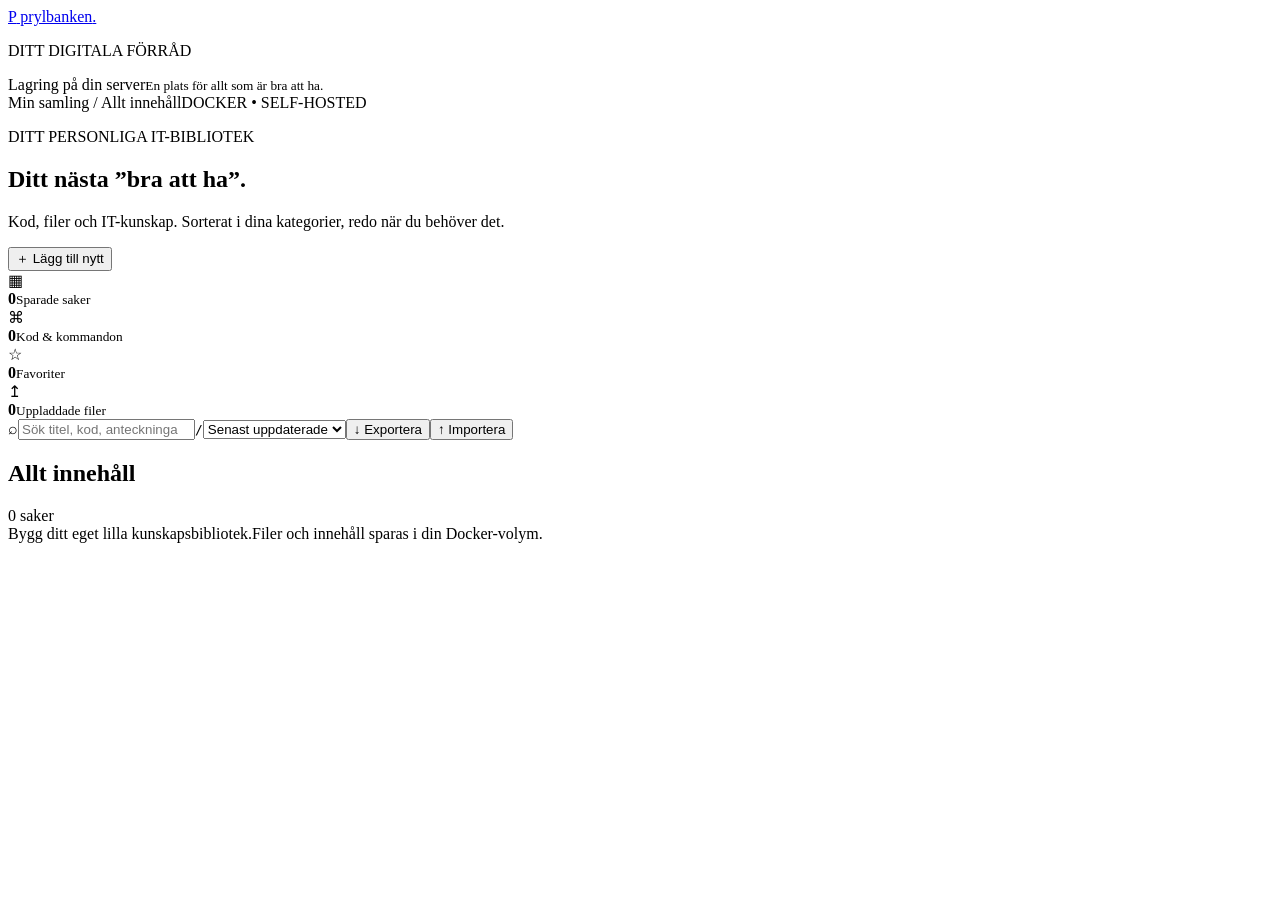
==== public/index.html @ 6cc20b39 "feat: add self-hosted Prylbanken IT library Add searchable categories, code uploads, attachments and" ====
<!doctype html>
<html lang="sv">
<head>
  <meta charset="utf-8">
  <meta name="viewport" content="width=device-width, initial-scale=1">
  <meta name="theme-color" content="#11151d">
  <title>Prylbanken – ditt digitala förråd</title>
  <link rel="stylesheet" href="/style.css">
  <script src="/app.js" defer></script>
</head>
<body>
  <aside class="sidebar">
    <a class="brand" href="/"><span class="brand-icon">P</span> prylbanken<span class="brand-dot">.</span></a>
    <p class="sidebar-label">DITT DIGITALA FÖRRÅD</p>
    <nav id="navigation" aria-label="Kategorier"></nav>
    <div class="sidebar-bottom"><span class="status-dot"></span> Lagring på din server<small>En plats för allt som är bra att ha.</small></div>
  </aside>
  <main>
    <header class="topbar"><span>Min samling <span class="crumb">/</span> <span id="breadcrumb">Allt innehåll</span></span><span class="server-badge">DOCKER • SELF-HOSTED</span></header>
    <section class="page-heading"><div><p class="eyebrow">DITT PERSONLIGA IT-BIBLIOTEK</p><h1 id="page-title">Ditt nästa <span>”bra att ha”.</span></h1><p class="subtitle">Kod, filer och IT-kunskap. Sorterat i dina kategorier, redo när du behöver det.</p></div><button class="primary" id="add-button">＋ Lägg till nytt</button></section>
    <section class="stats" aria-label="Statistik"><div><span class="stat-icon">▦</span><div><strong id="total">0</strong><small>Sparade saker</small></div></div><div><span class="stat-icon purple">⌘</span><div><strong id="commands">0</strong><small>Kod & kommandon</small></div></div><div><span class="stat-icon amber">☆</span><div><strong id="favorites">0</strong><small>Favoriter</small></div></div><div><span class="stat-icon blue">↥</span><div><strong id="files">0</strong><small>Uppladdade filer</small></div></div></section>
    <section class="toolbar"><label class="search"><span>⌕</span><input id="search" type="search" placeholder="Sök titel, kod, anteckningar eller taggar…" aria-label="Sök i samlingen"><kbd>/</kbd></label><select id="sort" aria-label="Sortering"><option value="new">Senast uppdaterade</option><option value="title">Titel A–Ö</option><option value="old">Äldst först</option></select><button id="export-button" class="secondary">↓ Exportera</button><button id="import-button" class="secondary">↑ Importera</button><input type="file" id="import-file" accept=".json,application/json" hidden></section>
    <div class="section-title"><h2 id="collection-title">Allt innehåll</h2><span id="result-count">0 saker</span></div>
    <div id="error" class="error" role="alert" hidden></div>
    <section id="cards" class="cards" aria-label="Sparat innehåll"></section>
    <section id="empty" class="empty" hidden><div class="empty-icon">▧</div><h2 id="empty-title">Här börjar din samling.</h2><p id="empty-text">Spara din första länk, kodsnutt eller fil – och slipp leta nästa gång.</p><div class="empty-actions"><button id="first-button" class="primary">＋ Spara något</button><button id="examples-button" class="secondary">Lägg till start­exempel</button></div></section>
    <footer>Bygg ditt eget lilla kunskapsbibliotek.<span>Filer och innehåll sparas i din Docker-volym.</span></footer>
  </main>
  <dialog id="editor"><form id="edit-form"><div class="dialog-heading"><div><p class="eyebrow">EN SAK MINDRE ATT KOMMA IHÅG</p><h2 id="editor-title">Lägg till nytt</h2></div><button type="button" class="icon-button close-dialog" aria-label="Stäng">×</button></div><label>Titel<input name="title" required maxlength="200" placeholder="T.ex. Starta min Valheim-server"></label><div class="form-row"><label>Kategori<select name="category" id="category-input"></select></label><label>Taggar<input name="tags" maxlength="500" placeholder="valheim, linux, hemma"></label></div><label id="custom-category-label" hidden>Egen kategori<input id="custom-category" maxlength="60" placeholder="T.ex. Proxmox, Kubernetes eller Python"></label><label class="upload">↥ Läs in kod från en textfil<span>UTF-8 • max 200 kB • innehållet blir sökbart och redigerbart</span><input id="code-file" type="file"></label><label id="content-label"><span id="content-caption">Kod, kommando eller text</span><textarea name="content" rows="7" maxlength="200000" spellcheck="false" placeholder="Klistra in det du vill spara…"></textarea></label><label>Anteckningar<textarea name="notes" rows="2" maxlength="10000" placeholder="Hur används det? Vad behöver du tänka på?"></textarea></label><label class="upload">↥ Bifoga en fil <span>Max 20 MB • även .bat, .sh, .zip och konfigurationsfiler</span><input id="attachment" type="file"></label><p id="existing-file" class="muted"></p><label class="checkbox"><input name="favorite" type="checkbox"> Markera som favorit</label><p id="form-error" class="error" role="alert" hidden></p><div class="dialog-footer"><button type="button" class="secondary close-dialog">Avbryt</button><button type="submit" class="primary" id="save-button">Spara i samlingen</button></div></form></dialog>
  <dialog id="detail"><div class="dialog-heading"><div><p class="eyebrow" id="detail-category"></p><h2 id="detail-title"></h2></div><button class="icon-button close-detail" aria-label="Stäng">×</button></div><div id="detail-body"></div><div class="dialog-footer"><button class="secondary close-detail">Stäng</button><button class="primary" id="detail-edit">Redigera</button></div></dialog>
  <div id="toast" role="status" hidden></div>
</body>
</html>
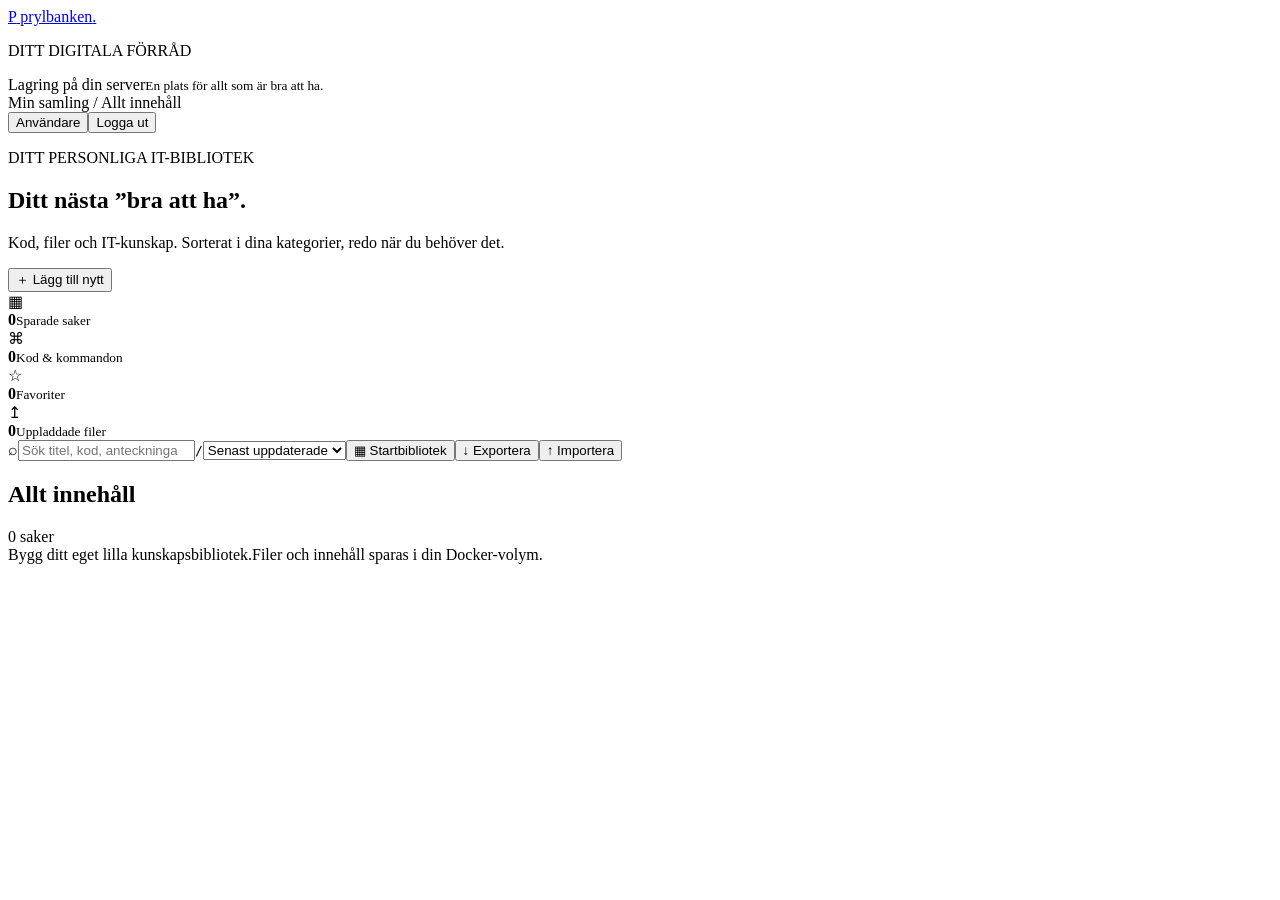
==== commit fd62635d: "feat: add admin accounts and a curated IT starter library Replace browser Basic authentication with " ====
--- a/public/index.html
+++ b/public/index.html
@@ -16,10 +16,10 @@
     <div class="sidebar-bottom"><span class="status-dot"></span> Lagring på din server<small>En plats för allt som är bra att ha.</small></div>
   </aside>
   <main>
-    <header class="topbar"><span>Min samling <span class="crumb">/</span> <span id="breadcrumb">Allt innehåll</span></span><span class="server-badge">DOCKER • SELF-HOSTED</span></header>
+    <header class="topbar"><span>Min samling <span class="crumb">/</span> <span id="breadcrumb">Allt innehåll</span></span><div class="account-actions"><span id="account-name" class="account-badge"></span><button class="secondary" id="users-button">Användare</button><button class="secondary" id="logout-button">Logga ut</button></div></header>
     <section class="page-heading"><div><p class="eyebrow">DITT PERSONLIGA IT-BIBLIOTEK</p><h1 id="page-title">Ditt nästa <span>”bra att ha”.</span></h1><p class="subtitle">Kod, filer och IT-kunskap. Sorterat i dina kategorier, redo när du behöver det.</p></div><button class="primary" id="add-button">＋ Lägg till nytt</button></section>
     <section class="stats" aria-label="Statistik"><div><span class="stat-icon">▦</span><div><strong id="total">0</strong><small>Sparade saker</small></div></div><div><span class="stat-icon purple">⌘</span><div><strong id="commands">0</strong><small>Kod & kommandon</small></div></div><div><span class="stat-icon amber">☆</span><div><strong id="favorites">0</strong><small>Favoriter</small></div></div><div><span class="stat-icon blue">↥</span><div><strong id="files">0</strong><small>Uppladdade filer</small></div></div></section>
-    <section class="toolbar"><label class="search"><span>⌕</span><input id="search" type="search" placeholder="Sök titel, kod, anteckningar eller taggar…" aria-label="Sök i samlingen"><kbd>/</kbd></label><select id="sort" aria-label="Sortering"><option value="new">Senast uppdaterade</option><option value="title">Titel A–Ö</option><option value="old">Äldst först</option></select><button id="export-button" class="secondary">↓ Exportera</button><button id="import-button" class="secondary">↑ Importera</button><input type="file" id="import-file" accept=".json,application/json" hidden></section>
+    <section class="toolbar"><label class="search"><span>⌕</span><input id="search" type="search" placeholder="Sök titel, kod, anteckningar eller taggar…" aria-label="Sök i samlingen"><kbd>/</kbd></label><select id="sort" aria-label="Sortering"><option value="new">Senast uppdaterade</option><option value="title">Titel A–Ö</option><option value="old">Äldst först</option></select><button id="catalog-button" class="secondary">▦ Startbibliotek</button><button id="export-button" class="secondary">↓ Exportera</button><button id="import-button" class="secondary">↑ Importera</button><input type="file" id="import-file" accept=".json,application/json" hidden></section>
     <div class="section-title"><h2 id="collection-title">Allt innehåll</h2><span id="result-count">0 saker</span></div>
     <div id="error" class="error" role="alert" hidden></div>
     <section id="cards" class="cards" aria-label="Sparat innehåll"></section>
@@ -28,6 +28,20 @@
   </main>
   <dialog id="editor"><form id="edit-form"><div class="dialog-heading"><div><p class="eyebrow">EN SAK MINDRE ATT KOMMA IHÅG</p><h2 id="editor-title">Lägg till nytt</h2></div><button type="button" class="icon-button close-dialog" aria-label="Stäng">×</button></div><label>Titel<input name="title" required maxlength="200" placeholder="T.ex. Starta min Valheim-server"></label><div class="form-row"><label>Kategori<select name="category" id="category-input"></select></label><label>Taggar<input name="tags" maxlength="500" placeholder="valheim, linux, hemma"></label></div><label id="custom-category-label" hidden>Egen kategori<input id="custom-category" maxlength="60" placeholder="T.ex. Proxmox, Kubernetes eller Python"></label><label class="upload">↥ Läs in kod från en textfil<span>UTF-8 • max 200 kB • innehållet blir sökbart och redigerbart</span><input id="code-file" type="file"></label><label id="content-label"><span id="content-caption">Kod, kommando eller text</span><textarea name="content" rows="7" maxlength="200000" spellcheck="false" placeholder="Klistra in det du vill spara…"></textarea></label><label>Anteckningar<textarea name="notes" rows="2" maxlength="10000" placeholder="Hur används det? Vad behöver du tänka på?"></textarea></label><label class="upload">↥ Bifoga en fil <span>Max 20 MB • även .bat, .sh, .zip och konfigurationsfiler</span><input id="attachment" type="file"></label><p id="existing-file" class="muted"></p><label class="checkbox"><input name="favorite" type="checkbox"> Markera som favorit</label><p id="form-error" class="error" role="alert" hidden></p><div class="dialog-footer"><button type="button" class="secondary close-dialog">Avbryt</button><button type="submit" class="primary" id="save-button">Spara i samlingen</button></div></form></dialog>
   <dialog id="detail"><div class="dialog-heading"><div><p class="eyebrow" id="detail-category"></p><h2 id="detail-title"></h2></div><button class="icon-button close-detail" aria-label="Stäng">×</button></div><div id="detail-body"></div><div class="dialog-footer"><button class="secondary close-detail">Stäng</button><button class="primary" id="detail-edit">Redigera</button></div></dialog>
+  <dialog id="users-dialog">
+    <div class="dialog-heading"><div><p class="eyebrow">ETT GEMENSAMT BIBLIOTEK</p><h2>Användare & konto</h2></div><button type="button" class="icon-button" id="close-users" aria-label="Stäng">×</button></div>
+    <p class="muted">Alla konton är administratörer. De kan läsa och ändra allt innehåll samt skapa fler användare.</p>
+    <p id="users-error" class="error" role="alert" hidden></p>
+    <div id="users-list" class="users-list" aria-label="Användare"></div>
+    <form id="user-form" class="account-form"><h3>Skapa en användare</h3><label>Användarnamn<input name="username" required minlength="3" maxlength="40" pattern="[a-zA-Z0-9_.\-]{3,40}" autocomplete="off" placeholder="T.ex. richard"><small class="muted">3–40 tecken: a–z, siffror, punkt, bindestreck eller understreck.</small></label><label>Tillfälligt lösenord<input name="password" type="password" required minlength="12" maxlength="256" autocomplete="new-password" placeholder="Minst 12 tecken"><small class="muted">Dela lösenordet säkert. Användaren kan sedan byta det här.</small></label><p id="user-error" class="error" role="alert" hidden></p><button type="submit" class="primary" id="create-user-button">＋ Skapa administratör</button></form>
+    <form id="password-form" class="account-form"><h3>Byt ditt lösenord</h3><label>Nuvarande lösenord<input name="current_password" type="password" required maxlength="256" autocomplete="current-password"></label><label>Nytt lösenord<input name="new_password" type="password" required minlength="12" maxlength="256" autocomplete="new-password"></label><label>Bekräfta nytt lösenord<input name="confirm_password" type="password" required minlength="12" maxlength="256" autocomplete="new-password"></label><p id="password-error" class="error" role="alert" hidden></p><p class="muted">Du loggas ut från alla enheter efter lösenordsbytet.</p><button type="submit" class="secondary" id="change-password-button">Byt lösenord</button></form>
+  </dialog>
+  <dialog id="catalog-dialog">
+    <div class="dialog-heading"><div><p class="eyebrow">FYLL PÅ MED BRA-ATT-HA</p><h2>Ett försprång till ditt bibliotek.</h2></div><button type="button" class="icon-button" id="close-catalog" aria-label="Stäng">×</button></div>
+    <p class="muted">Välj startpaket. Mallarna sparas som vanliga, redigerbara poster. Redan tillagda exempel hoppas över, även om du ändrat dem.</p>
+    <p class="catalog-warning">◇ Kommandona är mallar, inte färdigkonfigurerade servrar. Anpassa sökvägar, lösenord och portar. Läs anteckningar och referenser före körning. Inget kommando körs av Prylbanken.</p>
+    <form id="catalog-form"><div id="catalog-packs"></div><p id="catalog-error" class="error" role="alert" hidden></p><div class="dialog-footer"><button type="submit" class="primary" id="add-packs-button">Lägg till valda paket</button></div></form>
+  </dialog>
   <div id="toast" role="status" hidden></div>
 </body>
 </html>
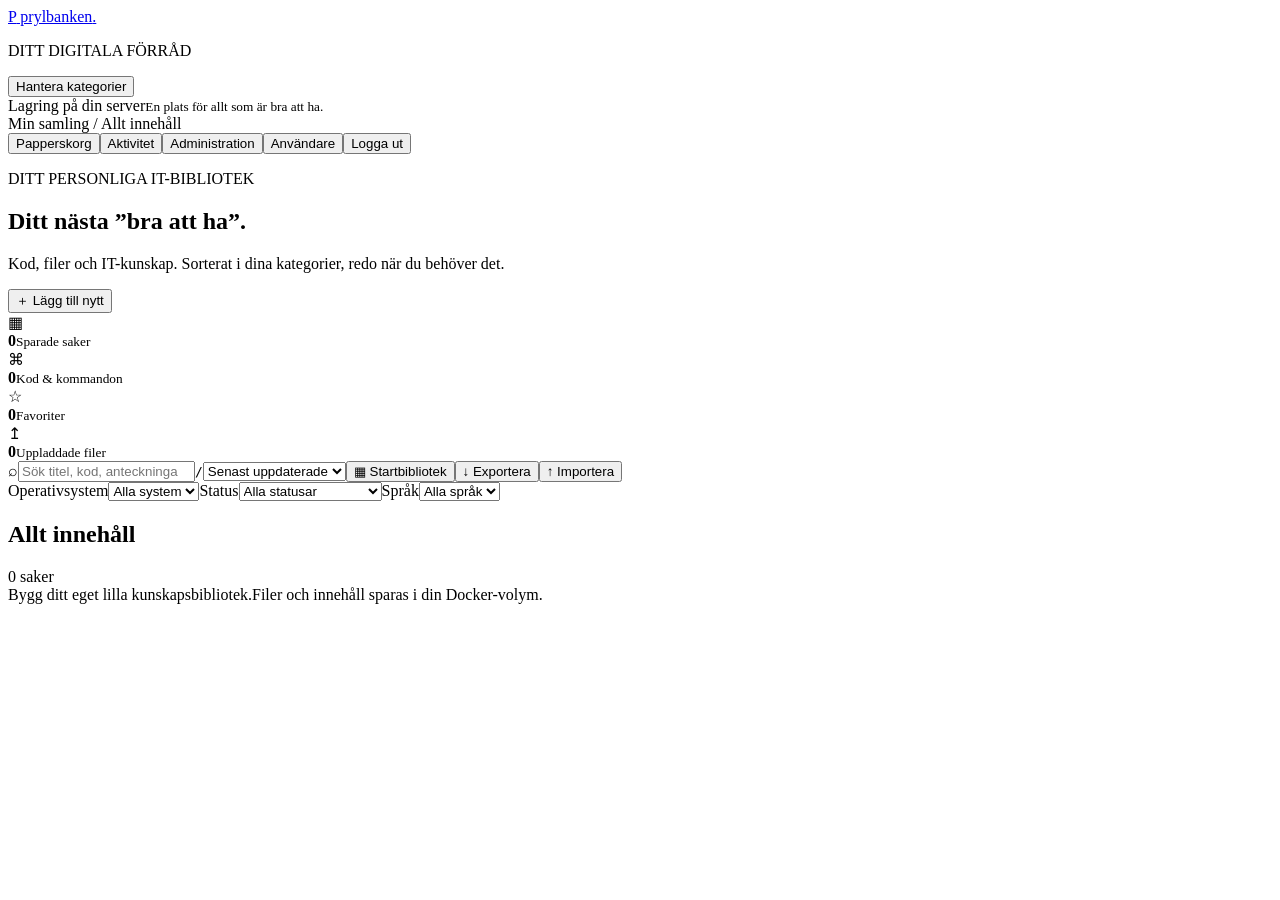
==== commit f4e0497f: "feat: add library history, administration and daily backups Add metadata and syntax-highlighted code" ====
--- a/public/index.html
+++ b/public/index.html
@@ -13,21 +13,22 @@
     <a class="brand" href="/"><span class="brand-icon">P</span> prylbanken<span class="brand-dot">.</span></a>
     <p class="sidebar-label">DITT DIGITALA FÖRRÅD</p>
     <nav id="navigation" aria-label="Kategorier"></nav>
-    <div class="sidebar-bottom"><span class="status-dot"></span> Lagring på din server<small>En plats för allt som är bra att ha.</small></div>
+    <button id="category-manage-button" class="secondary category-manage">Hantera kategorier</button><div class="sidebar-bottom"><span class="status-dot"></span> Lagring på din server<small>En plats för allt som är bra att ha.</small></div>
   </aside>
   <main>
-    <header class="topbar"><span>Min samling <span class="crumb">/</span> <span id="breadcrumb">Allt innehåll</span></span><div class="account-actions"><span id="account-name" class="account-badge"></span><button class="secondary" id="users-button">Användare</button><button class="secondary" id="logout-button">Logga ut</button></div></header>
+    <header class="topbar"><span>Min samling <span class="crumb">/</span> <span id="breadcrumb">Allt innehåll</span></span><div class="account-actions"><span id="account-name" class="account-badge"></span><button class="secondary" id="trash-button">Papperskorg</button><button class="secondary" id="activity-button">Aktivitet</button><button class="secondary" id="admin-button">Administration</button><button class="secondary" id="users-button">Användare</button><button class="secondary" id="logout-button">Logga ut</button></div></header>
     <section class="page-heading"><div><p class="eyebrow">DITT PERSONLIGA IT-BIBLIOTEK</p><h1 id="page-title">Ditt nästa <span>”bra att ha”.</span></h1><p class="subtitle">Kod, filer och IT-kunskap. Sorterat i dina kategorier, redo när du behöver det.</p></div><button class="primary" id="add-button">＋ Lägg till nytt</button></section>
     <section class="stats" aria-label="Statistik"><div><span class="stat-icon">▦</span><div><strong id="total">0</strong><small>Sparade saker</small></div></div><div><span class="stat-icon purple">⌘</span><div><strong id="commands">0</strong><small>Kod & kommandon</small></div></div><div><span class="stat-icon amber">☆</span><div><strong id="favorites">0</strong><small>Favoriter</small></div></div><div><span class="stat-icon blue">↥</span><div><strong id="files">0</strong><small>Uppladdade filer</small></div></div></section>
     <section class="toolbar"><label class="search"><span>⌕</span><input id="search" type="search" placeholder="Sök titel, kod, anteckningar eller taggar…" aria-label="Sök i samlingen"><kbd>/</kbd></label><select id="sort" aria-label="Sortering"><option value="new">Senast uppdaterade</option><option value="title">Titel A–Ö</option><option value="old">Äldst först</option></select><button id="catalog-button" class="secondary">▦ Startbibliotek</button><button id="export-button" class="secondary">↓ Exportera</button><button id="import-button" class="secondary">↑ Importera</button><input type="file" id="import-file" accept=".json,application/json" hidden></section>
+    <section class="filters" aria-label="Filtrera innehåll"><label>Operativsystem<select id="filter-os"><option value="">Alla system</option></select></label><label>Status<select id="filter-status"><option value="">Alla statusar</option><option value="template">Mall</option><option value="tested">Testad</option><option value="needs-update">Behöver uppdateras</option></select></label><label>Språk<select id="filter-language"><option value="">Alla språk</option></select></label></section>
     <div class="section-title"><h2 id="collection-title">Allt innehåll</h2><span id="result-count">0 saker</span></div>
     <div id="error" class="error" role="alert" hidden></div>
     <section id="cards" class="cards" aria-label="Sparat innehåll"></section>
     <section id="empty" class="empty" hidden><div class="empty-icon">▧</div><h2 id="empty-title">Här börjar din samling.</h2><p id="empty-text">Spara din första länk, kodsnutt eller fil – och slipp leta nästa gång.</p><div class="empty-actions"><button id="first-button" class="primary">＋ Spara något</button><button id="examples-button" class="secondary">Lägg till start­exempel</button></div></section>
     <footer>Bygg ditt eget lilla kunskapsbibliotek.<span>Filer och innehåll sparas i din Docker-volym.</span></footer>
   </main>
-  <dialog id="editor"><form id="edit-form"><div class="dialog-heading"><div><p class="eyebrow">EN SAK MINDRE ATT KOMMA IHÅG</p><h2 id="editor-title">Lägg till nytt</h2></div><button type="button" class="icon-button close-dialog" aria-label="Stäng">×</button></div><label>Titel<input name="title" required maxlength="200" placeholder="T.ex. Starta min Valheim-server"></label><div class="form-row"><label>Kategori<select name="category" id="category-input"></select></label><label>Taggar<input name="tags" maxlength="500" placeholder="valheim, linux, hemma"></label></div><label id="custom-category-label" hidden>Egen kategori<input id="custom-category" maxlength="60" placeholder="T.ex. Proxmox, Kubernetes eller Python"></label><label class="upload">↥ Läs in kod från en textfil<span>UTF-8 • max 200 kB • innehållet blir sökbart och redigerbart</span><input id="code-file" type="file"></label><label id="content-label"><span id="content-caption">Kod, kommando eller text</span><textarea name="content" rows="7" maxlength="200000" spellcheck="false" placeholder="Klistra in det du vill spara…"></textarea></label><label>Anteckningar<textarea name="notes" rows="2" maxlength="10000" placeholder="Hur används det? Vad behöver du tänka på?"></textarea></label><label class="upload">↥ Bifoga en fil <span>Max 20 MB • även .bat, .sh, .zip och konfigurationsfiler</span><input id="attachment" type="file"></label><p id="existing-file" class="muted"></p><label class="checkbox"><input name="favorite" type="checkbox"> Markera som favorit</label><p id="form-error" class="error" role="alert" hidden></p><div class="dialog-footer"><button type="button" class="secondary close-dialog">Avbryt</button><button type="submit" class="primary" id="save-button">Spara i samlingen</button></div></form></dialog>
-  <dialog id="detail"><div class="dialog-heading"><div><p class="eyebrow" id="detail-category"></p><h2 id="detail-title"></h2></div><button class="icon-button close-detail" aria-label="Stäng">×</button></div><div id="detail-body"></div><div class="dialog-footer"><button class="secondary close-detail">Stäng</button><button class="primary" id="detail-edit">Redigera</button></div></dialog>
+  <dialog id="editor"><form id="edit-form"><div class="dialog-heading"><div><p class="eyebrow">EN SAK MINDRE ATT KOMMA IHÅG</p><h2 id="editor-title">Lägg till nytt</h2></div><button type="button" class="icon-button close-dialog" aria-label="Stäng">×</button></div><label>Titel<input name="title" required maxlength="200" placeholder="T.ex. Starta min Valheim-server"></label><label>Filnamn vid nedladdning<input name="download_name" maxlength="200" placeholder="Valfritt – t.ex. start-server.sh"></label><div class="form-row"><label>Kategori<select name="category" id="category-input"></select></label><label>Taggar<input name="tags" maxlength="500" placeholder="valheim, linux, hemma"></label></div><label id="custom-category-label" hidden>Egen kategori<input id="custom-category" maxlength="60" placeholder="T.ex. Proxmox, Kubernetes eller Python"></label><div class="form-row"><label>Språk<select name="language"><option value="plain">Oformaterad text</option><option value="bash">Bash</option><option value="powershell">PowerShell</option><option value="bat">Batch</option><option value="yaml">YAML</option><option value="json">JSON</option><option value="python">Python</option><option value="javascript">JavaScript</option><option value="sql">SQL</option></select></label><label>Operativsystem<input name="os" maxlength="120" placeholder="T.ex. Ubuntu 24.04, Windows 11"></label></div><div class="form-row"><label>Programversion<input name="program_version" maxlength="120" placeholder="T.ex. Docker 27.3"></label><label>Portar<input name="ports" maxlength="500" placeholder="T.ex. 8080/tcp, 27015/udp"></label></div><label>Beroenden<textarea name="dependencies" rows="2" maxlength="5000" placeholder="Program, paket eller förutsättningar"></textarea></label><div class="form-row"><label>Testad den<input name="tested_at" type="date"></label><label>Status<select name="status"><option value="template">Mall</option><option value="tested">Testad</option><option value="needs-update">Behöver uppdateras</option></select></label></div><label class="upload">↥ Läs in kod från en textfil<span>UTF-8 • max 200 kB • innehållet blir sökbart och redigerbart</span><input id="code-file" type="file"></label><label id="content-label"><span id="content-caption">Kod, kommando eller text</span><textarea name="content" rows="7" maxlength="200000" spellcheck="false" placeholder="Klistra in det du vill spara…"></textarea></label><label>Anteckningar<textarea name="notes" rows="2" maxlength="10000" placeholder="Hur används det? Vad behöver du tänka på?"></textarea></label><label class="upload">↥ Bifoga en fil <span>Max 20 MB • även .bat, .sh, .zip och konfigurationsfiler</span><input id="attachment" type="file"></label><p id="existing-file" class="muted"></p><label class="checkbox"><input name="favorite" type="checkbox"> Markera som favorit</label><p id="form-error" class="error" role="alert" hidden></p><div class="dialog-footer"><button type="button" class="secondary close-dialog">Avbryt</button><button type="submit" class="primary" id="save-button">Spara i samlingen</button></div></form></dialog>
+  <dialog id="detail"><div class="dialog-heading"><div><p class="eyebrow" id="detail-category"></p><h2 id="detail-title"></h2></div><button class="icon-button close-detail" aria-label="Stäng">×</button></div><div id="detail-body"></div><div class="dialog-footer"><button class="secondary close-detail">Stäng</button><button class="secondary" id="detail-history">Historik</button><button class="primary" id="detail-edit">Redigera</button></div></dialog>
   <dialog id="users-dialog">
     <div class="dialog-heading"><div><p class="eyebrow">ETT GEMENSAMT BIBLIOTEK</p><h2>Användare & konto</h2></div><button type="button" class="icon-button" id="close-users" aria-label="Stäng">×</button></div>
     <p class="muted">Alla konton är administratörer. De kan läsa och ändra allt innehåll samt skapa fler användare.</p>
@@ -42,6 +43,11 @@
     <p class="catalog-warning">◇ Kommandona är mallar, inte färdigkonfigurerade servrar. Anpassa sökvägar, lösenord och portar. Läs anteckningar och referenser före körning. Inget kommando körs av Prylbanken.</p>
     <form id="catalog-form"><div id="catalog-packs"></div><p id="catalog-error" class="error" role="alert" hidden></p><div class="dialog-footer"><button type="submit" class="primary" id="add-packs-button">Lägg till valda paket</button></div></form>
   </dialog>
+  <dialog id="history-dialog"><div class="dialog-heading"><div><p class="eyebrow">TIDIGARE VERSIONER</p><h2>Historik</h2></div><button class="icon-button" data-close="history-dialog" aria-label="Stäng">×</button></div><p id="history-error" class="error" role="alert" hidden></p><div id="history-list" class="history-list"></div><div id="history-preview"></div></dialog>
+  <dialog id="trash-dialog"><div class="dialog-heading"><div><p class="eyebrow">BORTTAGET INNEHÅLL</p><h2>Papperskorg</h2></div><button class="icon-button" data-close="trash-dialog" aria-label="Stäng">×</button></div><p id="trash-error" class="error" role="alert" hidden></p><div id="trash-list" class="management-list"></div></dialog>
+  <dialog id="category-dialog"><div class="dialog-heading"><div><p class="eyebrow">DIN STRUKTUR</p><h2>Hantera kategorier</h2></div><button class="icon-button" data-close="category-dialog" aria-label="Stäng">×</button></div><p id="category-error" class="error" role="alert" hidden></p><form id="category-form" class="account-form"><h3>Skapa kategori</h3><label>Namn<input name="name" required maxlength="60"></label><label>Överordnad kategori<select name="parent"></select></label><button class="primary" type="submit" id="category-create">Skapa kategori</button></form><div id="category-list" class="management-list"></div></dialog>
+  <dialog id="activity-dialog"><div class="dialog-heading"><div><p class="eyebrow">SENASTE HÄNDELSER</p><h2>Aktivitet</h2></div><button class="icon-button" data-close="activity-dialog" aria-label="Stäng">×</button></div><p id="activity-error" class="error" role="alert" hidden></p><div id="activity-list" class="management-list"></div></dialog>
+  <dialog id="admin-dialog"><div class="dialog-heading"><div><p class="eyebrow">DRIFT OCH ÅTKOMST</p><h2>Administration</h2></div><button class="icon-button" data-close="admin-dialog" aria-label="Stäng">×</button></div><p id="admin-error" class="error" role="alert" hidden></p><section class="admin-section"><h3>Registrering</h3><label class="checkbox"><input id="registration-toggle" type="checkbox"> Öppen registrering</label><p class="muted">När den är avstängd kan inga nya konton registreras publikt.</p><button id="registration-save" class="secondary">Spara inställning</button></section><section class="admin-section"><h3>Säkerhetskopior</h3><p id="backup-status" class="muted">Laddar status…</p><button id="backup-create" class="primary">Skapa säkerhetskopia nu</button><div id="backup-list" class="management-list"></div></section></dialog>
   <div id="toast" role="status" hidden></div>
 </body>
 </html>
